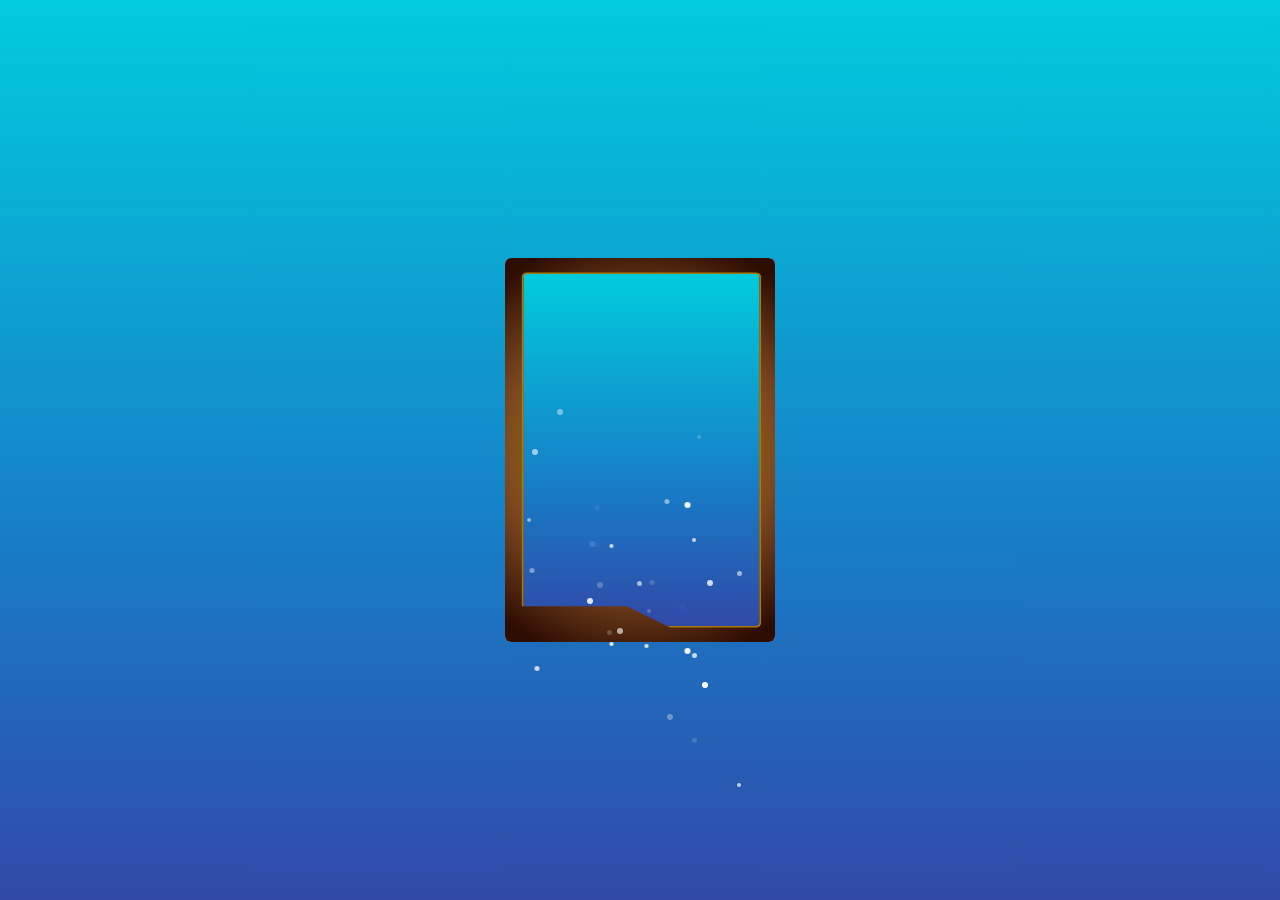
==== targeta-css-html/index.html @ 92e803e3 "base de la targeta del going merry go" ====
<!DOCTYPE html>
<html lang="en">
<head>
    <!-- meta de page -->
    <meta charset="UTF-8">
    <meta http-equiv="X-UA-Compatible" content="IE=edge">
    <!-- <meta name="viewport" content="width=device-width, initial-scale=1.0"> -->
    <meta name="viewport" content="width=device-width, user-scalable=no, initial-scale=1.0, maximum-scale=1.0, minimum-scale=1.0">
    <meta name="description" content="targeta de one piece reto 1">
    <meta name="keywords" content="targeta, one piece, reto 1">
    <meta name="author" content="Pleo2">
    <meta name="robots" content="index,follow">
    <meta name="googlebot" content="index,follow">
    <!-- link-font  -->
    <!-- link-icons -->
    <!-- link-styles -->
    <link rel="stylesheet" href="css/index.css">
    <!-- link-branding -->
    <link rel="icon" type="image/ico" href="ico/onepiece-icon.ico">  
    <title>tarjeta de one piece</title>
</head>
<body>
    <!-- targeta de merryGoing go -->
    <section class="container_tarjeta">
        <div class="base_tarjeta">
            <!-- particulas de mar -->
            <div id="particle-container">
                <div class="particle"></div>
                <div class="particle"></div>
                <div class="particle"></div>
                <div class="particle"></div>
                <div class="particle"></div>
                <div class="particle"></div>
                <div class="particle"></div>
                <div class="particle"></div>
                <div class="particle"></div>
                <div class="particle"></div>
                <div class="particle"></div>
                <div class="particle"></div>
                <div class="particle"></div>
                <div class="particle"></div>
                <div class="particle"></div>
                <div class="particle"></div>
                <div class="particle"></div>
                <div class="particle"></div>
                <div class="particle"></div>
                <div class="particle"></div>
                <div class="particle"></div>
                <div class="particle"></div>
                <div class="particle"></div>
                <div class="particle"></div>
                <div class="particle"></div>
                <div class="particle"></div>
                <div class="particle"></div>
                <div class="particle"></div>
                <div class="particle"></div>
                <div class="particle"></div>
                <div class="particle"></div>
                <div class="particle"></div>
                <div class="particle"></div>
                <div class="particle"></div>
                <div class="particle"></div>
                <div class="particle"></div>
                <div class="particle"></div>
                <div class="particle"></div>
                <div class="particle"></div>
                <div class="particle"></div>
                <div class="particle"></div>
                <div class="particle"></div>
                <div class="particle"></div>
                <div class="particle"></div>
                <div class="particle"></div>
                <div class="particle"></div>
                <div class="particle"></div>
                <div class="particle"></div>
                <div class="particle"></div>
                <div class="particle"></div>
                <div class="particle"></div>
                <div class="particle"></div>
                <div class="particle"></div>                
                <div class="particle"></div>
                <div class="particle"></div>
                <div class="particle"></div>
                <div class="particle"></div>
                <div class="particle"></div>
                <div class="particle"></div>
                <div class="particle"></div>
                <div class="particle"></div>
                <div class="particle"></div>
                <div class="particle"></div>
                <div class="particle"></div>
                <div class="particle"></div>
                <div class="particle"></div>
                <div class="particle"></div>
                <div class="particle"></div>
                <div class="particle"></div>
                <div class="particle"></div>
                <div class="particle"></div>
                <div class="particle"></div>
                <div class="particle"></div>
                <div class="particle"></div>
                <div class="particle"></div>
                <div class="particle"></div>
                <div class="particle"></div>
                <div class="particle"></div>
                <div class="particle"></div>
                <div class="particle"></div>
                <div class="particle"></div>
                <div class="particle"></div>
                <div class="particle"></div>
                <div class="particle"></div>
                <div class="particle"></div>
                <div class="particle"></div>
                <div class="particle"></div>
                <div class="particle"></div>
                <div class="particle"></div>
                <div class="particle"></div>
                <div class="particle"></div>
                <div class="particle"></div>
                <div class="particle"></div>
                <div class="particle"></div>
                <div class="particle"></div>
                <div class="particle"></div>
                <div class="particle"></div>
                <div class="particle"></div>
                <div class="particle"></div>
                <div class="particle"></div>
                <div class="particle"></div>
                <div class="particle"></div>
                <div class="particle"></div>
                <div class="particle"></div>
                <div class="particle"></div>
                <div class="particle"></div>
                <div class="particle"></div>
                <div class="particle"></div>
                <div class="particle"></div>
                <div class="particle"></div>
                <div class="particle"></div>
                <div class="particle"></div>
                <div class="particle"></div>
                <div class="particle"></div>
                <div class="particle"></div>
                <div class="particle"></div>
                <div class="particle"></div>
                <div class="particle"></div>
                <div class="particle"></div>
                <div class="particle"></div>
                <div class="particle"></div>
                <div class="particle"></div>
                <div class="particle"></div>
                <div class="particle"></div>
                <div class="particle"></div>
                <div class="particle"></div>
                <div class="particle"></div>
                <div class="particle"></div>
                <div class="particle"></div>
                <div class="particle"></div>
                <div class="particle"></div>
                <div class="particle"></div>
                <div class="particle"></div>
                <div class="particle"></div>
                <div class="particle"></div>
                <div class="particle"></div>
                <div class="particle"></div>
                <div class="particle"></div>
                <div class="particle"></div>
                <div class="particle"></div>
                <div class="particle"></div>
                <div class="particle"></div>
                <div class="particle"></div>
                <div class="particle"></div>
                <div class="particle"></div>
                <div class="particle"></div>
                <div class="particle"></div>
                <div class="particle"></div>
                <div class="particle"></div>
                <div class="particle"></div>
                <div class="particle"></div>                
                <div class="particle"></div>
                <div class="particle"></div>
                <div class="particle"></div>
                <div class="particle"></div>
                <div class="particle"></div>
                <div class="particle"></div>
                <div class="particle"></div>
                <div class="particle"></div>
                <div class="particle"></div>
                <div class="particle"></div>
                <div class="particle"></div>
                <div class="particle"></div>
                <div class="particle"></div>
                <div class="particle"></div>
                <div class="particle"></div>
                <div class="particle"></div>
                <div class="particle"></div>
                <div class="particle"></div>
                <div class="particle"></div>
                <div class="particle"></div>
                <div class="particle"></div>
                <div class="particle"></div>
                <div class="particle"></div>
                <div class="particle"></div>
                <div class="particle"></div>
                <div class="particle"></div>
                <div class="particle"></div>
                <div class="particle"></div>
                <div class="particle"></div>
                <div class="particle"></div>
                <div class="particle"></div>
                <div class="particle"></div>
                <div class="particle"></div>
                <div class="particle"></div>
                <div class="particle"></div>
                <div class="particle"></div>
                <div class="particle"></div>
                <div class="particle"></div>
                <div class="particle"></div>
                <div class="particle"></div>
                <div class="particle"></div>
                <div class="particle"></div>
                <div class="particle"></div>
                <div class="particle"></div>
                <div class="particle"></div>
                </div>
            <div class="base-2_poligono">
            </div>
        </div>
    </section>
    <script src="js/index.js"></script>
</body>
</html>
---- targeta-css-html/css/index.css ----
* {
  margin: 0;
  padding: 0;
  box-sizing: border-box;
}

body {
  display: flex;
  justify-content: center;
  align-items: center;
  width: 100vw;
  height: 100vh;
  background: rgb(112, 255, 226);
  background: linear-gradient(0deg, #3149a7 0%, #177dc7 40%, #01cbdc 100%);
  font-size: 62.5%;
}
body .container_tarjeta {
  display: flex;
  align-items: center;
  justify-content: center;
  min-width: 16.875rem;
  min-height: 24rem;
  background-color: white;
  border-radius: 0.375rem;
}
body .container_tarjeta .base_tarjeta {
  display: flex;
  align-items: center;
  justify-content: center;
  min-width: 16.875rem;
  min-height: 24rem;
  background: rgb(168, 123, 5);
  background: radial-gradient(circle, rgb(168, 123, 5) 23%, rgb(124, 71, 31) 59%, rgb(45, 12, 2) 93%);
  border-radius: 0.375rem;
}
body .container_tarjeta .base_tarjeta .particle {
  border-radius: 50%;
  width: 100%;
  height: 100%;
  position: relative;
  z-index: 2;
}
@keyframes particle-animation-1 {
  100% {
    transform: translate3d(192.5px, 33px, 17px);
  }
}
body .container_tarjeta .base_tarjeta .particle:nth-child(1) {
  animation: particle-animation-1 60s infinite;
  opacity: 0.43;
  height: 6px;
  width: 6px;
  animation-delay: -0.3s;
  transform: translate3d(40px, 36px, 89px);
  background: white;
}
@keyframes particle-animation-2 {
  100% {
    transform: translate3d(195px, 180px, 80px);
  }
}
body .container_tarjeta .base_tarjeta .particle:nth-child(2) {
  animation: particle-animation-2 60s infinite;
  opacity: 0.07;
  height: 5px;
  width: 5px;
  animation-delay: -0.6s;
  transform: translate3d(77.5px, 126px, 53px);
  background: white;
}
@keyframes particle-animation-3 {
  100% {
    transform: translate3d(100px, 129px, 97px);
  }
}
body .container_tarjeta .base_tarjeta .particle:nth-child(3) {
  animation: particle-animation-3 60s infinite;
  opacity: 0.2;
  height: 5px;
  width: 5px;
  animation-delay: -0.9s;
  transform: translate3d(90px, 246px, 3px);
  background: white;
}
@keyframes particle-animation-4 {
  100% {
    transform: translate3d(97.5px, 261px, 31px);
  }
}
body .container_tarjeta .base_tarjeta .particle:nth-child(4) {
  animation: particle-animation-4 60s infinite;
  opacity: 0.6;
  height: 6px;
  width: 6px;
  animation-delay: -1.2s;
  transform: translate3d(15px, 60px, 4px);
  background: white;
}
@keyframes particle-animation-5 {
  100% {
    transform: translate3d(107.5px, 87px, 100px);
  }
}
body .container_tarjeta .base_tarjeta .particle:nth-child(5) {
  animation: particle-animation-5 60s infinite;
  opacity: 0.52;
  height: 4px;
  width: 4px;
  animation-delay: -1.5s;
  transform: translate3d(10px, 123px, 8px);
  background: white;
}
@keyframes particle-animation-6 {
  100% {
    transform: translate3d(170px, 153px, 29px);
  }
}
body .container_tarjeta .base_tarjeta .particle:nth-child(6) {
  animation: particle-animation-6 60s infinite;
  opacity: 0.03;
  height: 6px;
  width: 6px;
  animation-delay: -1.8s;
  transform: translate3d(162.5px, 204px, 83px);
  background: white;
}
@keyframes particle-animation-7 {
  100% {
    transform: translate3d(80px, 18px, 32px);
  }
}
body .container_tarjeta .base_tarjeta .particle:nth-child(7) {
  animation: particle-animation-7 60s infinite;
  opacity: 0.93;
  height: 4px;
  width: 4px;
  animation-delay: -2.1s;
  transform: translate3d(92.5px, 237px, 76px);
  background: white;
}
@keyframes particle-animation-8 {
  100% {
    transform: translate3d(180px, 210px, 12px);
  }
}
body .container_tarjeta .base_tarjeta .particle:nth-child(8) {
  animation: particle-animation-8 60s infinite;
  opacity: 0.79;
  height: 6px;
  width: 6px;
  animation-delay: -2.4s;
  transform: translate3d(190px, 171px, 15px);
  background: white;
}
@keyframes particle-animation-9 {
  100% {
    transform: translate3d(195px, 117px, 50px);
  }
}
body .container_tarjeta .base_tarjeta .particle:nth-child(9) {
  animation: particle-animation-9 60s infinite;
  opacity: 1;
  height: 6px;
  width: 6px;
  animation-delay: -2.7s;
  transform: translate3d(185px, 267px, 92px);
  background: white;
}
@keyframes particle-animation-10 {
  100% {
    transform: translate3d(220px, 147px, 41px);
  }
}
body .container_tarjeta .base_tarjeta .particle:nth-child(10) {
  animation: particle-animation-10 60s infinite;
  opacity: 0.42;
  height: 5px;
  width: 5px;
  animation-delay: -3s;
  transform: translate3d(12.5px, 147px, 54px);
  background: white;
}
@keyframes particle-animation-11 {
  100% {
    transform: translate3d(220px, 30px, 72px);
  }
}
body .container_tarjeta .base_tarjeta .particle:nth-child(11) {
  animation: particle-animation-11 60s infinite;
  opacity: 0.24;
  height: 6px;
  width: 6px;
  animation-delay: -3.3s;
  transform: translate3d(80px, 156px, 43px);
  background: white;
}
@keyframes particle-animation-12 {
  100% {
    transform: translate3d(122.5px, 93px, 17px);
  }
}
body .container_tarjeta .base_tarjeta .particle:nth-child(12) {
  animation: particle-animation-12 60s infinite;
  opacity: 0.2;
  height: 4px;
  width: 4px;
  animation-delay: -3.6s;
  transform: translate3d(180px, 3px, 58px);
  background: white;
}
@keyframes particle-animation-13 {
  100% {
    transform: translate3d(177.5px, 177px, 27px);
  }
}
body .container_tarjeta .base_tarjeta .particle:nth-child(13) {
  animation: particle-animation-13 60s infinite;
  opacity: 0.56;
  height: 5px;
  width: 5px;
  animation-delay: -3.9s;
  transform: translate3d(220px, 135px, 35px);
  background: white;
}
@keyframes particle-animation-14 {
  100% {
    transform: translate3d(15px, 105px, 60px);
  }
}
body .container_tarjeta .base_tarjeta .particle:nth-child(14) {
  animation: particle-animation-14 60s infinite;
  opacity: 0.22;
  height: 4px;
  width: 4px;
  animation-delay: -4.2s;
  transform: translate3d(130px, 168px, 86px);
  background: white;
}
@keyframes particle-animation-15 {
  100% {
    transform: translate3d(160px, 6px, 22px);
  }
}
body .container_tarjeta .base_tarjeta .particle:nth-child(15) {
  animation: particle-animation-15 60s infinite;
  opacity: 0.18;
  height: 5px;
  width: 5px;
  animation-delay: -4.5s;
  transform: translate3d(132.5px, 135px, 20px);
  background: white;
}
@keyframes particle-animation-16 {
  100% {
    transform: translate3d(70px, 153px, 91px);
  }
}
body .container_tarjeta .base_tarjeta .particle:nth-child(16) {
  animation: particle-animation-16 60s infinite;
  opacity: 0.33;
  height: 6px;
  width: 6px;
  animation-delay: -4.8s;
  transform: translate3d(150px, 264px, 36px);
  background: white;
}
@keyframes particle-animation-17 {
  100% {
    transform: translate3d(12.5px, 201px, 81px);
  }
}
body .container_tarjeta .base_tarjeta .particle:nth-child(17) {
  animation: particle-animation-17 60s infinite;
  opacity: 0.79;
  height: 5px;
  width: 5px;
  animation-delay: -5.1s;
  transform: translate3d(17.5px, 210px, 81px);
  background: white;
}
@keyframes particle-animation-18 {
  100% {
    transform: translate3d(25px, 171px, 75px);
  }
}
body .container_tarjeta .base_tarjeta .particle:nth-child(18) {
  animation: particle-animation-18 60s infinite;
  opacity: 0.75;
  height: 5px;
  width: 5px;
  animation-delay: -5.4s;
  transform: translate3d(175px, 192px, 60px);
  background: white;
}
@keyframes particle-animation-19 {
  100% {
    transform: translate3d(197.5px, 78px, 52px);
  }
}
body .container_tarjeta .base_tarjeta .particle:nth-child(19) {
  animation: particle-animation-19 60s infinite;
  opacity: 0.74;
  height: 4px;
  width: 4px;
  animation-delay: -5.7s;
  transform: translate3d(175px, 72px, 88px);
  background: white;
}
@keyframes particle-animation-20 {
  100% {
    transform: translate3d(90px, 90px, 2px);
  }
}
body .container_tarjeta .base_tarjeta .particle:nth-child(20) {
  animation: particle-animation-20 60s infinite;
  opacity: 0.59;
  height: 5px;
  width: 5px;
  animation-delay: -6s;
  transform: translate3d(120px, 111px, 76px);
  background: white;
}
@keyframes particle-animation-21 {
  100% {
    transform: translate3d(10px, 162px, 4px);
  }
}
body .container_tarjeta .base_tarjeta .particle:nth-child(21) {
  animation: particle-animation-21 60s infinite;
  opacity: 0.86;
  height: 6px;
  width: 6px;
  animation-delay: -6.3s;
  transform: translate3d(70px, 123px, 90px);
  background: white;
}
@keyframes particle-animation-22 {
  100% {
    transform: translate3d(160px, 114px, 24px);
  }
}
body .container_tarjeta .base_tarjeta .particle:nth-child(22) {
  animation: particle-animation-22 60s infinite;
  opacity: 0.97;
  height: 6px;
  width: 6px;
  animation-delay: -6.6s;
  transform: translate3d(167.5px, 21px, 77px);
  background: white;
}
@keyframes particle-animation-23 {
  100% {
    transform: translate3d(15px, 213px, 43px);
  }
}
body .container_tarjeta .base_tarjeta .particle:nth-child(23) {
  animation: particle-animation-23 60s infinite;
  opacity: 0.15;
  height: 6px;
  width: 6px;
  animation-delay: -6.9s;
  transform: translate3d(72.5px, 54px, 5px);
  background: white;
}
@keyframes particle-animation-24 {
  100% {
    transform: translate3d(80px, 159px, 3px);
  }
}
body .container_tarjeta .base_tarjeta .particle:nth-child(24) {
  animation: particle-animation-24 60s infinite;
  opacity: 0.49;
  height: 5px;
  width: 5px;
  animation-delay: -7.2s;
  transform: translate3d(147.5px, 6px, 53px);
  background: white;
}
@keyframes particle-animation-25 {
  100% {
    transform: translate3d(100px, 21px, 23px);
  }
}
body .container_tarjeta .base_tarjeta .particle:nth-child(25) {
  animation: particle-animation-25 60s infinite;
  opacity: 0.97;
  height: 6px;
  width: 6px;
  animation-delay: -7.5s;
  transform: translate3d(167.5px, 150px, 60px);
  background: white;
}
@keyframes particle-animation-26 {
  100% {
    transform: translate3d(50px, 30px, 92px);
  }
}
body .container_tarjeta .base_tarjeta .particle:nth-child(26) {
  animation: particle-animation-26 60s infinite;
  opacity: 0.14;
  height: 5px;
  width: 5px;
  animation-delay: -7.8s;
  transform: translate3d(175px, 234px, 44px);
  background: white;
}
@keyframes particle-animation-27 {
  100% {
    transform: translate3d(7.5px, 18px, 86px);
  }
}
body .container_tarjeta .base_tarjeta .particle:nth-child(27) {
  animation: particle-animation-27 60s infinite;
  opacity: 0.87;
  height: 4px;
  width: 4px;
  animation-delay: -8.1s;
  transform: translate3d(127.5px, 135px, 84px);
  background: white;
}
@keyframes particle-animation-28 {
  100% {
    transform: translate3d(212.5px, 96px, 58px);
  }
}
body .container_tarjeta .base_tarjeta .particle:nth-child(28) {
  animation: particle-animation-28 60s infinite;
  opacity: 0.71;
  height: 4px;
  width: 4px;
  animation-delay: -8.4s;
  transform: translate3d(220px, 270px, 50px);
  background: white;
}
@keyframes particle-animation-29 {
  100% {
    transform: translate3d(12.5px, 39px, 12px);
  }
}
body .container_tarjeta .base_tarjeta .particle:nth-child(29) {
  animation: particle-animation-29 60s infinite;
  opacity: 0.62;
  height: 6px;
  width: 6px;
  animation-delay: -8.7s;
  transform: translate3d(100px, 111px, 51px);
  background: white;
}
@keyframes particle-animation-30 {
  100% {
    transform: translate3d(217.5px, 231px, 54px);
  }
}
body .container_tarjeta .base_tarjeta .particle:nth-child(30) {
  animation: particle-animation-30 60s infinite;
  opacity: 0.79;
  height: 4px;
  width: 4px;
  animation-delay: -9s;
  transform: translate3d(92.5px, 21px, 2px);
  background: white;
}
body .container_tarjeta .base_tarjeta .base-2_poligono {
  transform: translatex(-0.1rem);
  min-width: 14.985rem;
  min-height: 22.2rem;
  border-radius: 0.375rem;
  border: 0.1333rem solid rgb(168, 123, 5);
  background: linear-gradient(0deg, #3149a7 0%, #177dc7 40%, #01cbdc 100%);
  clip-path: polygon(0 0, 100% 0, 100% 100%, 62% 100%, 44% 94%, 0 94%);
}

/*# sourceMappingURL=index.css.map */
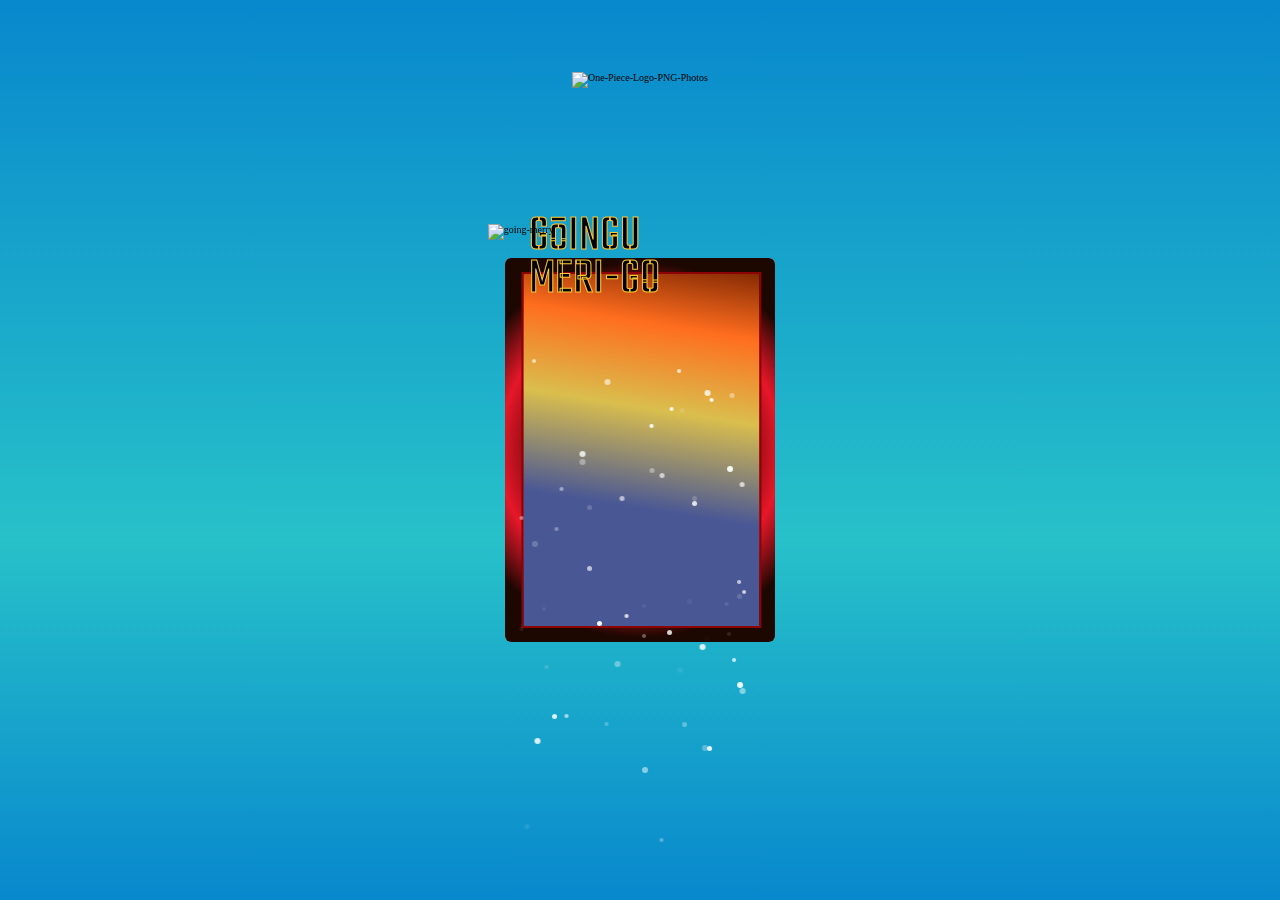
==== commit ae961b5f: "commit final tarjeta de one piece" ====
--- a/targeta-css-html/index.html
+++ b/targeta-css-html/index.html
@@ -12,14 +12,26 @@
     <meta name="robots" content="index,follow">
     <meta name="googlebot" content="index,follow">
     <!-- link-font  -->
+    <link rel="preconnect" href="https://fonts.googleapis.com">
+    <link rel="preconnect" href="https://fonts.gstatic.com" crossorigin>
+    <link href="https://fonts.googleapis.com/css2?family=EB+Garamond&family=Fjalla+One&family=Oswald:wght@700&family=Russo+One&family=Staatliches&family=Teko:wght@600&family=Uchen&display=swap" rel="stylesheet">    
     <!-- link-icons -->
+    <link rel="icon" type="image/ico" href="ico/onepiece-icon.ico">  
     <!-- link-styles -->
     <link rel="stylesheet" href="css/index.css">
     <!-- link-branding -->
-    <link rel="icon" type="image/ico" href="ico/onepiece-icon.ico">  
     <title>tarjeta de one piece</title>
 </head>
 <body>
+    <!-- one piece oficial logo -->
+    <div class="logo">
+        <img src="https://www.pngmart.com/files/13/One-Piece-Logo-PNG-Photos.png" alt="One-Piece-Logo-PNG-Photos">
+    </div>
+    <!-- titulo de la torgeta -->
+    <div class="text-going">
+        <span>GōINGU</span>
+        <span>MERI-GO</span>
+    </div>
     <!-- targeta de merryGoing go -->
     <section class="container_tarjeta">
         <div class="base_tarjeta">
@@ -221,11 +233,11 @@
                 <div class="particle"></div>
                 <div class="particle"></div>
                 <div class="particle"></div>
-                </div>
-            <div class="base-2_poligono">
             </div>
+            <div class="base-2_poligono"></div>
         </div>
+        <!-- going-merry imagen -->
+        <img src="https://i.postimg.cc/W33Z1D4D/going-merry.png" alt="going-merry" class="going-merry">
     </section>
-    <script src="js/index.js"></script>
 </body>
 </html>--- a/targeta-css-html/css/index.css
+++ b/targeta-css-html/css/index.css
@@ -10,9 +10,32 @@
   align-items: center;
   width: 100vw;
   height: 100vh;
-  background: rgb(112, 255, 226);
-  background: linear-gradient(0deg, #3149a7 0%, #177dc7 40%, #01cbdc 100%);
+  background: linear-gradient(0deg, #0888cd 0%, #27c1c9 40%, #0888cd 100%);
   font-size: 62.5%;
+}
+body .logo {
+  position: absolute;
+  top: 8%;
+}
+body .logo img {
+  width: 200px;
+}
+body .text-going {
+  z-index: 3;
+  position: absolute;
+  top: 22.2%;
+  left: 41.3%;
+}
+body span {
+  display: block;
+  width: max-content;
+  height: 2.7rem;
+  font-size: 3.2rem;
+  font-family: "Teko", sans-serif;
+  font-weight: 400;
+  text-align: center;
+  -webkit-text-stroke: 1px rgb(250, 198, 56);
+  color: #000000;
 }
 body .container_tarjeta {
   display: flex;
@@ -30,7 +53,7 @@
   min-width: 16.875rem;
   min-height: 24rem;
   background: rgb(168, 123, 5);
-  background: radial-gradient(circle, rgb(168, 123, 5) 23%, rgb(124, 71, 31) 59%, rgb(45, 12, 2) 93%);
+  background: radial-gradient(circle, rgb(60, 0, 0) 35%, rgb(231, 23, 41) 60%, rgb(29, 7, 1) 80%);
   border-radius: 0.375rem;
 }
 body .container_tarjeta .base_tarjeta .particle {
@@ -42,432 +65,793 @@
 }
 @keyframes particle-animation-1 {
   100% {
-    transform: translate3d(192.5px, 33px, 17px);
+    transform: translate3d(60.0192px, 93px, 54px);
   }
 }
 body .container_tarjeta .base_tarjeta .particle:nth-child(1) {
-  animation: particle-animation-1 60s infinite;
-  opacity: 0.43;
-  height: 6px;
-  width: 6px;
+  animation: particle-animation-1 25s infinite;
+  opacity: 0.88;
+  height: 4px;
+  width: 4px;
   animation-delay: -0.3s;
-  transform: translate3d(40px, 36px, 89px);
+  transform: translate3d(152.5488px, 90px, 6px);
   background: white;
 }
 @keyframes particle-animation-2 {
   100% {
-    transform: translate3d(195px, 180px, 80px);
+    transform: translate3d(60.0192px, 261px, 17px);
   }
 }
 body .container_tarjeta .base_tarjeta .particle:nth-child(2) {
-  animation: particle-animation-2 60s infinite;
+  animation: particle-animation-2 25s infinite;
+  opacity: 0.74;
+  height: 4px;
+  width: 4px;
+  animation-delay: -0.6s;
+  transform: translate3d(160.0512px, 48px, 35px);
+  background: white;
+}
+@keyframes particle-animation-3 {
+  100% {
+    transform: translate3d(45.0144px, 180px, 12px);
+  }
+}
+body .container_tarjeta .base_tarjeta .particle:nth-child(3) {
+  animation: particle-animation-3 25s infinite;
+  opacity: 0.46;
+  height: 4px;
+  width: 4px;
+  animation-delay: -0.9s;
+  transform: translate3d(42.5136px, 162px, 25px);
+  background: white;
+}
+@keyframes particle-animation-4 {
+  100% {
+    transform: translate3d(17.5056px, 132px, 89px);
+  }
+}
+body .container_tarjeta .base_tarjeta .particle:nth-child(4) {
+  animation: particle-animation-4 25s infinite;
+  opacity: 0.65;
+  height: 5px;
+  width: 5px;
+  animation-delay: -1.2s;
+  transform: translate3d(142.5456px, 144px, 62px);
+  background: white;
+}
+@keyframes particle-animation-5 {
+  100% {
+    transform: translate3d(205.0656px, 264px, 58px);
+  }
+}
+body .container_tarjeta .base_tarjeta .particle:nth-child(5) {
+  animation: particle-animation-5 25s infinite;
+  opacity: 0.99;
+  height: 4px;
+  width: 4px;
+  animation-delay: -1.5s;
+  transform: translate3d(132.5424px, 90px, 69px);
+  background: white;
+}
+@keyframes particle-animation-6 {
+  100% {
+    transform: translate3d(147.5472px, 3px, 81px);
+  }
+}
+body .container_tarjeta .base_tarjeta .particle:nth-child(6) {
+  animation: particle-animation-6 25s infinite;
+  opacity: 0.63;
+  height: 4px;
+  width: 4px;
+  animation-delay: -1.8s;
+  transform: translate3d(15.0048px, 21px, 37px);
+  background: white;
+}
+@keyframes particle-animation-7 {
+  100% {
+    transform: translate3d(87.528px, 258px, 2px);
+  }
+}
+body .container_tarjeta .base_tarjeta .particle:nth-child(7) {
+  animation: particle-animation-7 25s infinite;
+  opacity: 0.39;
+  height: 5px;
+  width: 5px;
+  animation-delay: -2.1s;
+  transform: translate3d(212.568px, 51px, 4px);
+  background: white;
+}
+@keyframes particle-animation-8 {
+  100% {
+    transform: translate3d(225.072px, 108px, 92px);
+  }
+}
+body .container_tarjeta .base_tarjeta .particle:nth-child(8) {
+  animation: particle-animation-8 25s infinite;
+  opacity: 0.06;
+  height: 5px;
+  width: 5px;
+  animation-delay: -2.4s;
+  transform: translate3d(170.0544px, 252px, 74px);
+  background: white;
+}
+@keyframes particle-animation-9 {
+  100% {
+    transform: translate3d(77.5248px, 24px, 5px);
+  }
+}
+body .container_tarjeta .base_tarjeta .particle:nth-child(9) {
+  animation: particle-animation-9 25s infinite;
+  opacity: 0.59;
+  height: 6px;
+  width: 6px;
+  animation-delay: -2.7s;
+  transform: translate3d(87.528px, 27px, 36px);
+  background: white;
+}
+@keyframes particle-animation-10 {
+  100% {
+    transform: translate3d(212.568px, 198px, 68px);
+  }
+}
+body .container_tarjeta .base_tarjeta .particle:nth-child(10) {
+  animation: particle-animation-10 25s infinite;
   opacity: 0.07;
-  height: 5px;
-  width: 5px;
-  animation-delay: -0.6s;
-  transform: translate3d(77.5px, 126px, 53px);
-  background: white;
-}
-@keyframes particle-animation-3 {
-  100% {
-    transform: translate3d(100px, 129px, 97px);
-  }
-}
-body .container_tarjeta .base_tarjeta .particle:nth-child(3) {
-  animation: particle-animation-3 60s infinite;
-  opacity: 0.2;
-  height: 5px;
-  width: 5px;
-  animation-delay: -0.9s;
-  transform: translate3d(90px, 246px, 3px);
-  background: white;
-}
-@keyframes particle-animation-4 {
-  100% {
-    transform: translate3d(97.5px, 261px, 31px);
-  }
-}
-body .container_tarjeta .base_tarjeta .particle:nth-child(4) {
-  animation: particle-animation-4 60s infinite;
+  height: 4px;
+  width: 4px;
+  animation-delay: -3s;
+  transform: translate3d(25.008px, 249px, 88px);
+  background: white;
+}
+@keyframes particle-animation-11 {
+  100% {
+    transform: translate3d(212.568px, 222px, 16px);
+  }
+}
+body .container_tarjeta .base_tarjeta .particle:nth-child(11) {
+  animation: particle-animation-11 25s infinite;
+  opacity: 0.35;
+  height: 4px;
+  width: 4px;
+  animation-delay: -3.3s;
+  transform: translate3d(37.512px, 165px, 6px);
+  background: white;
+}
+@keyframes particle-animation-12 {
+  100% {
+    transform: translate3d(10.0032px, 147px, 1px);
+  }
+}
+body .container_tarjeta .base_tarjeta .particle:nth-child(12) {
+  animation: particle-animation-12 25s infinite;
+  opacity: 0.8;
+  height: 6px;
+  width: 6px;
+  animation-delay: -3.6s;
+  transform: translate3d(187.56px, 24px, 72px);
+  background: white;
+}
+@keyframes particle-animation-13 {
+  100% {
+    transform: translate3d(165.0528px, 186px, 41px);
+  }
+}
+body .container_tarjeta .base_tarjeta .particle:nth-child(13) {
+  animation: particle-animation-13 25s infinite;
+  opacity: 0.36;
+  height: 6px;
+  width: 6px;
+  animation-delay: -3.9s;
+  transform: translate3d(62.52px, 87px, 76px);
+  background: white;
+}
+@keyframes particle-animation-14 {
+  100% {
+    transform: translate3d(42.5136px, 30px, 40px);
+  }
+}
+body .container_tarjeta .base_tarjeta .particle:nth-child(14) {
+  animation: particle-animation-14 25s infinite;
+  opacity: 0.13;
+  height: 5px;
+  width: 5px;
+  animation-delay: -4.2s;
+  transform: translate3d(162.552px, 30px, 67px);
+  background: white;
+}
+@keyframes particle-animation-15 {
+  100% {
+    transform: translate3d(162.552px, 93px, 48px);
+  }
+}
+body .container_tarjeta .base_tarjeta .particle:nth-child(15) {
+  animation: particle-animation-15 25s infinite;
+  opacity: 0.71;
+  height: 4px;
+  width: 4px;
+  animation-delay: -4.5s;
+  transform: translate3d(225.072px, 207px, 73px);
+  background: white;
+}
+@keyframes particle-animation-16 {
+  100% {
+    transform: translate3d(65.0208px, 186px, 96px);
+  }
+}
+body .container_tarjeta .base_tarjeta .particle:nth-child(16) {
+  animation: particle-animation-16 25s infinite;
+  opacity: 0.82;
+  height: 5px;
+  width: 5px;
+  animation-delay: -4.8s;
+  transform: translate3d(150.048px, 243px, 41px);
+  background: white;
+}
+@keyframes particle-animation-17 {
+  100% {
+    transform: translate3d(215.0688px, 132px, 27px);
+  }
+}
+body .container_tarjeta .base_tarjeta .particle:nth-child(17) {
+  animation: particle-animation-17 25s infinite;
+  opacity: 0.92;
+  height: 4px;
+  width: 4px;
+  animation-delay: -5.1s;
+  transform: translate3d(192.5616px, 6px, 54px);
+  background: white;
+}
+@keyframes particle-animation-18 {
+  100% {
+    transform: translate3d(95.0304px, 165px, 36px);
+  }
+}
+body .container_tarjeta .base_tarjeta .particle:nth-child(18) {
+  animation: particle-animation-18 25s infinite;
+  opacity: 0.02;
+  height: 5px;
+  width: 5px;
+  animation-delay: -5.4s;
+  transform: translate3d(187.56px, 240px, 56px);
+  background: white;
+}
+@keyframes particle-animation-19 {
+  100% {
+    transform: translate3d(160.0512px, 102px, 7px);
+  }
+}
+body .container_tarjeta .base_tarjeta .particle:nth-child(19) {
+  animation: particle-animation-19 25s infinite;
+  opacity: 0.15;
+  height: 4px;
+  width: 4px;
+  animation-delay: -5.7s;
+  transform: translate3d(27.5088px, 264px, 62px);
+  background: white;
+}
+@keyframes particle-animation-20 {
+  100% {
+    transform: translate3d(162.552px, 252px, 30px);
+  }
+}
+body .container_tarjeta .base_tarjeta .particle:nth-child(20) {
+  animation: particle-animation-20 25s infinite;
+  opacity: 0.44;
+  height: 4px;
+  width: 4px;
+  animation-delay: -6s;
+  transform: translate3d(2.5008px, 111px, 62px);
+  background: white;
+}
+@keyframes particle-animation-21 {
+  100% {
+    transform: translate3d(60.0192px, 153px, 31px);
+  }
+}
+body .container_tarjeta .base_tarjeta .particle:nth-child(21) {
+  animation: particle-animation-21 25s infinite;
+  opacity: 0.18;
+  height: 5px;
+  width: 5px;
+  animation-delay: -6.3s;
+  transform: translate3d(70.0224px, 96px, 65px);
+  background: white;
+}
+@keyframes particle-animation-22 {
+  100% {
+    transform: translate3d(215.0688px, 105px, 79px);
+  }
+}
+body .container_tarjeta .base_tarjeta .particle:nth-child(22) {
+  animation: particle-animation-22 25s infinite;
+  opacity: 0.38;
+  height: 5px;
+  width: 5px;
+  animation-delay: -6.6s;
+  transform: translate3d(132.5424px, 54px, 65px);
+  background: white;
+}
+@keyframes particle-animation-23 {
+  100% {
+    transform: translate3d(212.568px, 69px, 54px);
+  }
+}
+body .container_tarjeta .base_tarjeta .particle:nth-child(23) {
+  animation: particle-animation-23 25s infinite;
+  opacity: 0.69;
+  height: 5px;
+  width: 5px;
+  animation-delay: -6.9s;
+  transform: translate3d(222.5712px, 63px, 69px);
+  background: white;
+}
+@keyframes particle-animation-24 {
+  100% {
+    transform: translate3d(27.5088px, 42px, 77px);
+  }
+}
+body .container_tarjeta .base_tarjeta .particle:nth-child(24) {
+  animation: particle-animation-24 25s infinite;
+  opacity: 0.19;
+  height: 5px;
+  width: 5px;
+  animation-delay: -7.2s;
+  transform: translate3d(175.056px, 72px, 60px);
+  background: white;
+}
+@keyframes particle-animation-25 {
+  100% {
+    transform: translate3d(130.0416px, 54px, 45px);
+  }
+}
+body .container_tarjeta .base_tarjeta .particle:nth-child(25) {
+  animation: particle-animation-25 25s infinite;
+  opacity: 0.09;
+  height: 4px;
+  width: 4px;
+  animation-delay: -7.5s;
+  transform: translate3d(2.5008px, 198px, 25px);
+  background: white;
+}
+@keyframes particle-animation-26 {
+  100% {
+    transform: translate3d(130.0416px, 54px, 64px);
+  }
+}
+body .container_tarjeta .base_tarjeta .particle:nth-child(26) {
+  animation: particle-animation-26 25s infinite;
+  opacity: 0.8;
+  height: 6px;
+  width: 6px;
+  animation-delay: -7.8s;
+  transform: translate3d(62.52px, 18px, 96px);
+  background: white;
+}
+@keyframes particle-animation-27 {
+  100% {
+    transform: translate3d(37.512px, 93px, 62px);
+  }
+}
+body .container_tarjeta .base_tarjeta .particle:nth-child(27) {
+  animation: particle-animation-27 25s infinite;
+  opacity: 0.07;
+  height: 6px;
+  width: 6px;
+  animation-delay: -8.1s;
+  transform: translate3d(160.0512px, 228px, 44px);
+  background: white;
+}
+@keyframes particle-animation-28 {
+  100% {
+    transform: translate3d(117.5376px, 15px, 64px);
+  }
+}
+body .container_tarjeta .base_tarjeta .particle:nth-child(28) {
+  animation: particle-animation-28 25s infinite;
+  opacity: 0.92;
+  height: 6px;
+  width: 6px;
+  animation-delay: -8.4s;
+  transform: translate3d(210.0672px, 21px, 67px);
+  background: white;
+}
+@keyframes particle-animation-29 {
+  100% {
+    transform: translate3d(90.0288px, 198px, 28px);
+  }
+}
+body .container_tarjeta .base_tarjeta .particle:nth-child(29) {
+  animation: particle-animation-29 25s infinite;
   opacity: 0.6;
-  height: 6px;
-  width: 6px;
-  animation-delay: -1.2s;
-  transform: translate3d(15px, 60px, 4px);
-  background: white;
-}
-@keyframes particle-animation-5 {
-  100% {
-    transform: translate3d(107.5px, 87px, 100px);
-  }
-}
-body .container_tarjeta .base_tarjeta .particle:nth-child(5) {
-  animation: particle-animation-5 60s infinite;
-  opacity: 0.52;
-  height: 4px;
-  width: 4px;
-  animation-delay: -1.5s;
-  transform: translate3d(10px, 123px, 8px);
-  background: white;
-}
-@keyframes particle-animation-6 {
-  100% {
-    transform: translate3d(170px, 153px, 29px);
-  }
-}
-body .container_tarjeta .base_tarjeta .particle:nth-child(6) {
-  animation: particle-animation-6 60s infinite;
-  opacity: 0.03;
-  height: 6px;
-  width: 6px;
-  animation-delay: -1.8s;
-  transform: translate3d(162.5px, 204px, 83px);
-  background: white;
-}
-@keyframes particle-animation-7 {
-  100% {
-    transform: translate3d(80px, 18px, 32px);
-  }
-}
-body .container_tarjeta .base_tarjeta .particle:nth-child(7) {
-  animation: particle-animation-7 60s infinite;
-  opacity: 0.93;
-  height: 4px;
-  width: 4px;
-  animation-delay: -2.1s;
-  transform: translate3d(92.5px, 237px, 76px);
-  background: white;
-}
-@keyframes particle-animation-8 {
-  100% {
-    transform: translate3d(180px, 210px, 12px);
-  }
-}
-body .container_tarjeta .base_tarjeta .particle:nth-child(8) {
-  animation: particle-animation-8 60s infinite;
-  opacity: 0.79;
-  height: 6px;
-  width: 6px;
-  animation-delay: -2.4s;
-  transform: translate3d(190px, 171px, 15px);
-  background: white;
-}
-@keyframes particle-animation-9 {
-  100% {
-    transform: translate3d(195px, 117px, 50px);
-  }
-}
-body .container_tarjeta .base_tarjeta .particle:nth-child(9) {
-  animation: particle-animation-9 60s infinite;
-  opacity: 1;
-  height: 6px;
-  width: 6px;
-  animation-delay: -2.7s;
-  transform: translate3d(185px, 267px, 92px);
-  background: white;
-}
-@keyframes particle-animation-10 {
-  100% {
-    transform: translate3d(220px, 147px, 41px);
-  }
-}
-body .container_tarjeta .base_tarjeta .particle:nth-child(10) {
-  animation: particle-animation-10 60s infinite;
-  opacity: 0.42;
-  height: 5px;
-  width: 5px;
-  animation-delay: -3s;
-  transform: translate3d(12.5px, 147px, 54px);
-  background: white;
-}
-@keyframes particle-animation-11 {
-  100% {
-    transform: translate3d(220px, 30px, 72px);
-  }
-}
-body .container_tarjeta .base_tarjeta .particle:nth-child(11) {
-  animation: particle-animation-11 60s infinite;
-  opacity: 0.24;
-  height: 6px;
-  width: 6px;
-  animation-delay: -3.3s;
-  transform: translate3d(80px, 156px, 43px);
-  background: white;
-}
-@keyframes particle-animation-12 {
-  100% {
-    transform: translate3d(122.5px, 93px, 17px);
-  }
-}
-body .container_tarjeta .base_tarjeta .particle:nth-child(12) {
-  animation: particle-animation-12 60s infinite;
-  opacity: 0.2;
-  height: 4px;
-  width: 4px;
-  animation-delay: -3.6s;
-  transform: translate3d(180px, 3px, 58px);
-  background: white;
-}
-@keyframes particle-animation-13 {
-  100% {
-    transform: translate3d(177.5px, 177px, 27px);
-  }
-}
-body .container_tarjeta .base_tarjeta .particle:nth-child(13) {
-  animation: particle-animation-13 60s infinite;
-  opacity: 0.56;
-  height: 5px;
-  width: 5px;
-  animation-delay: -3.9s;
-  transform: translate3d(220px, 135px, 35px);
-  background: white;
-}
-@keyframes particle-animation-14 {
-  100% {
-    transform: translate3d(15px, 105px, 60px);
-  }
-}
-body .container_tarjeta .base_tarjeta .particle:nth-child(14) {
-  animation: particle-animation-14 60s infinite;
-  opacity: 0.22;
-  height: 4px;
-  width: 4px;
-  animation-delay: -4.2s;
-  transform: translate3d(130px, 168px, 86px);
-  background: white;
-}
-@keyframes particle-animation-15 {
-  100% {
-    transform: translate3d(160px, 6px, 22px);
-  }
-}
-body .container_tarjeta .base_tarjeta .particle:nth-child(15) {
-  animation: particle-animation-15 60s infinite;
-  opacity: 0.18;
-  height: 5px;
-  width: 5px;
-  animation-delay: -4.5s;
-  transform: translate3d(132.5px, 135px, 20px);
-  background: white;
-}
-@keyframes particle-animation-16 {
-  100% {
-    transform: translate3d(70px, 153px, 91px);
-  }
-}
-body .container_tarjeta .base_tarjeta .particle:nth-child(16) {
-  animation: particle-animation-16 60s infinite;
-  opacity: 0.33;
-  height: 6px;
-  width: 6px;
-  animation-delay: -4.8s;
-  transform: translate3d(150px, 264px, 36px);
-  background: white;
-}
-@keyframes particle-animation-17 {
-  100% {
-    transform: translate3d(12.5px, 201px, 81px);
-  }
-}
-body .container_tarjeta .base_tarjeta .particle:nth-child(17) {
-  animation: particle-animation-17 60s infinite;
-  opacity: 0.79;
-  height: 5px;
-  width: 5px;
-  animation-delay: -5.1s;
-  transform: translate3d(17.5px, 210px, 81px);
-  background: white;
-}
-@keyframes particle-animation-18 {
-  100% {
-    transform: translate3d(25px, 171px, 75px);
-  }
-}
-body .container_tarjeta .base_tarjeta .particle:nth-child(18) {
-  animation: particle-animation-18 60s infinite;
+  height: 5px;
+  width: 5px;
+  animation-delay: -8.7s;
+  transform: translate3d(102.5328px, 45px, 7px);
+  background: white;
+}
+@keyframes particle-animation-30 {
+  100% {
+    transform: translate3d(162.552px, 33px, 73px);
+  }
+}
+body .container_tarjeta .base_tarjeta .particle:nth-child(30) {
+  animation: particle-animation-30 25s infinite;
+  opacity: 0.96;
+  height: 5px;
+  width: 5px;
+  animation-delay: -9s;
+  transform: translate3d(80.0256px, 165px, 15px);
+  background: white;
+}
+@keyframes particle-animation-31 {
+  100% {
+    transform: translate3d(207.5664px, 231px, 91px);
+  }
+}
+body .container_tarjeta .base_tarjeta .particle:nth-child(31) {
+  animation: particle-animation-31 25s infinite;
+  opacity: 0.65;
+  height: 5px;
+  width: 5px;
+  animation-delay: -9.3s;
+  transform: translate3d(70.0224px, 105px, 34px);
+  background: white;
+}
+@keyframes particle-animation-32 {
+  100% {
+    transform: translate3d(200.064px, 63px, 81px);
+  }
+}
+body .container_tarjeta .base_tarjeta .particle:nth-child(32) {
+  animation: particle-animation-32 25s infinite;
+  opacity: 0.07;
+  height: 4px;
+  width: 4px;
+  animation-delay: -9.6s;
+  transform: translate3d(125.04px, 138px, 38px);
+  background: white;
+}
+@keyframes particle-animation-33 {
+  100% {
+    transform: translate3d(100.032px, 195px, 31px);
+  }
+}
+body .container_tarjeta .base_tarjeta .particle:nth-child(33) {
+  animation: particle-animation-33 25s infinite;
+  opacity: 0.83;
+  height: 4px;
+  width: 4px;
+  animation-delay: -9.9s;
+  transform: translate3d(107.5344px, 144px, 16px);
+  background: white;
+}
+@keyframes particle-animation-34 {
+  100% {
+    transform: translate3d(210.0672px, 105px, 64px);
+  }
+}
+body .container_tarjeta .base_tarjeta .particle:nth-child(34) {
+  animation: particle-animation-34 25s infinite;
+  opacity: 0.82;
+  height: 5px;
+  width: 5px;
+  animation-delay: -10.2s;
+  transform: translate3d(175.056px, 27px, 36px);
+  background: white;
+}
+@keyframes particle-animation-35 {
+  100% {
+    transform: translate3d(32.5104px, 180px, 37px);
+  }
+}
+body .container_tarjeta .base_tarjeta .particle:nth-child(35) {
+  animation: particle-animation-35 25s infinite;
+  opacity: 0.9;
+  height: 5px;
+  width: 5px;
+  animation-delay: -10.5s;
+  transform: translate3d(190.0608px, 267px, 13px);
+  background: white;
+}
+@keyframes particle-animation-36 {
+  100% {
+    transform: translate3d(147.5472px, 78px, 13px);
+  }
+}
+body .container_tarjeta .base_tarjeta .particle:nth-child(36) {
+  animation: particle-animation-36 25s infinite;
   opacity: 0.75;
-  height: 5px;
-  width: 5px;
-  animation-delay: -5.4s;
-  transform: translate3d(175px, 192px, 60px);
-  background: white;
-}
-@keyframes particle-animation-19 {
-  100% {
-    transform: translate3d(197.5px, 78px, 52px);
-  }
-}
-body .container_tarjeta .base_tarjeta .particle:nth-child(19) {
-  animation: particle-animation-19 60s infinite;
-  opacity: 0.74;
-  height: 4px;
-  width: 4px;
-  animation-delay: -5.7s;
-  transform: translate3d(175px, 72px, 88px);
-  background: white;
-}
-@keyframes particle-animation-20 {
-  100% {
-    transform: translate3d(90px, 90px, 2px);
-  }
-}
-body .container_tarjeta .base_tarjeta .particle:nth-child(20) {
-  animation: particle-animation-20 60s infinite;
-  opacity: 0.59;
-  height: 5px;
-  width: 5px;
-  animation-delay: -6s;
-  transform: translate3d(120px, 111px, 76px);
-  background: white;
-}
-@keyframes particle-animation-21 {
-  100% {
-    transform: translate3d(10px, 162px, 4px);
-  }
-}
-body .container_tarjeta .base_tarjeta .particle:nth-child(21) {
-  animation: particle-animation-21 60s infinite;
-  opacity: 0.86;
-  height: 6px;
-  width: 6px;
-  animation-delay: -6.3s;
-  transform: translate3d(70px, 123px, 90px);
-  background: white;
-}
-@keyframes particle-animation-22 {
-  100% {
-    transform: translate3d(160px, 114px, 24px);
-  }
-}
-body .container_tarjeta .base_tarjeta .particle:nth-child(22) {
-  animation: particle-animation-22 60s infinite;
-  opacity: 0.97;
-  height: 6px;
-  width: 6px;
-  animation-delay: -6.6s;
-  transform: translate3d(167.5px, 21px, 77px);
-  background: white;
-}
-@keyframes particle-animation-23 {
-  100% {
-    transform: translate3d(15px, 213px, 43px);
-  }
-}
-body .container_tarjeta .base_tarjeta .particle:nth-child(23) {
-  animation: particle-animation-23 60s infinite;
-  opacity: 0.15;
-  height: 6px;
-  width: 6px;
-  animation-delay: -6.9s;
-  transform: translate3d(72.5px, 54px, 5px);
-  background: white;
-}
-@keyframes particle-animation-24 {
-  100% {
-    transform: translate3d(80px, 159px, 3px);
-  }
-}
-body .container_tarjeta .base_tarjeta .particle:nth-child(24) {
-  animation: particle-animation-24 60s infinite;
+  height: 4px;
+  width: 4px;
+  animation-delay: -10.8s;
+  transform: translate3d(215.0688px, 174px, 67px);
+  background: white;
+}
+@keyframes particle-animation-37 {
+  100% {
+    transform: translate3d(152.5488px, 168px, 8px);
+  }
+}
+body .container_tarjeta .base_tarjeta .particle:nth-child(37) {
+  animation: particle-animation-37 25s infinite;
+  opacity: 0.11;
+  height: 4px;
+  width: 4px;
+  animation-delay: -11.1s;
+  transform: translate3d(210.0672px, 144px, 17px);
+  background: white;
+}
+@keyframes particle-animation-38 {
+  100% {
+    transform: translate3d(205.0656px, 39px, 76px);
+  }
+}
+body .container_tarjeta .base_tarjeta .particle:nth-child(38) {
+  animation: particle-animation-38 25s infinite;
+  opacity: 0.64;
+  height: 4px;
+  width: 4px;
+  animation-delay: -11.4s;
+  transform: translate3d(47.5152px, 222px, 44px);
+  background: white;
+}
+@keyframes particle-animation-39 {
+  100% {
+    transform: translate3d(7.5024px, 261px, 52px);
+  }
+}
+body .container_tarjeta .base_tarjeta .particle:nth-child(39) {
+  animation: particle-animation-39 25s infinite;
+  opacity: 0.92;
+  height: 6px;
+  width: 6px;
+  animation-delay: -11.7s;
+  transform: translate3d(220.0704px, 186px, 70px);
+  background: white;
+}
+@keyframes particle-animation-40 {
+  100% {
+    transform: translate3d(225.072px, 135px, 18px);
+  }
+}
+body .container_tarjeta .base_tarjeta .particle:nth-child(40) {
+  animation: particle-animation-40 25s infinite;
+  opacity: 0.21;
+  height: 6px;
+  width: 6px;
+  animation-delay: -12s;
+  transform: translate3d(15.0048px, 39px, 87px);
+  background: white;
+}
+@keyframes particle-animation-41 {
+  100% {
+    transform: translate3d(105.0336px, 84px, 57px);
+  }
+}
+body .container_tarjeta .base_tarjeta .particle:nth-child(41) {
+  animation: particle-animation-41 25s infinite;
+  opacity: 0.36;
+  height: 6px;
+  width: 6px;
+  animation-delay: -12.3s;
+  transform: translate3d(97.5312px, 153px, 93px);
+  background: white;
+}
+@keyframes particle-animation-42 {
+  100% {
+    transform: translate3d(220.0704px, 204px, 69px);
+  }
+}
+body .container_tarjeta .base_tarjeta .particle:nth-child(42) {
+  animation: particle-animation-42 25s infinite;
+  opacity: 0.35;
+  height: 4px;
+  width: 4px;
+  animation-delay: -12.6s;
+  transform: translate3d(125.04px, 120px, 81px);
+  background: white;
+}
+@keyframes particle-animation-43 {
+  100% {
+    transform: translate3d(127.5408px, 63px, 9px);
+  }
+}
+body .container_tarjeta .base_tarjeta .particle:nth-child(43) {
+  animation: particle-animation-43 25s infinite;
+  opacity: 0.11;
+  height: 4px;
+  width: 4px;
+  animation-delay: -12.9s;
+  transform: translate3d(207.5664px, 84px, 87px);
+  background: white;
+}
+@keyframes particle-animation-44 {
+  100% {
+    transform: translate3d(100.032px, 45px, 67px);
+  }
+}
+body .container_tarjeta .base_tarjeta .particle:nth-child(44) {
+  animation: particle-animation-44 25s infinite;
+  opacity: 0.84;
+  height: 6px;
+  width: 6px;
+  animation-delay: -13.2s;
+  transform: translate3d(17.5056px, 216px, 38px);
+  background: white;
+}
+@keyframes particle-animation-45 {
+  100% {
+    transform: translate3d(120.0384px, 210px, 5px);
+  }
+}
+body .container_tarjeta .base_tarjeta .particle:nth-child(45) {
+  animation: particle-animation-45 25s infinite;
+  opacity: 0.16;
+  height: 5px;
+  width: 5px;
+  animation-delay: -13.5s;
+  transform: translate3d(220.0704px, 66px, 20px);
+  background: white;
+}
+@keyframes particle-animation-46 {
+  100% {
+    transform: translate3d(130.0416px, 30px, 27px);
+  }
+}
+body .container_tarjeta .base_tarjeta .particle:nth-child(46) {
+  animation: particle-animation-46 25s infinite;
+  opacity: 0.26;
+  height: 4px;
+  width: 4px;
+  animation-delay: -13.8s;
+  transform: translate3d(87.528px, 189px, 73px);
+  background: white;
+}
+@keyframes particle-animation-47 {
+  100% {
+    transform: translate3d(215.0688px, 114px, 10px);
+  }
+}
+body .container_tarjeta .base_tarjeta .particle:nth-child(47) {
+  animation: particle-animation-47 25s infinite;
+  opacity: 0.84;
+  height: 5px;
+  width: 5px;
+  animation-delay: -14.1s;
+  transform: translate3d(35.0112px, 177px, 71px);
+  background: white;
+}
+@keyframes particle-animation-48 {
+  100% {
+    transform: translate3d(142.5456px, 72px, 87px);
+  }
+}
+body .container_tarjeta .base_tarjeta .particle:nth-child(48) {
+  animation: particle-animation-48 25s infinite;
+  opacity: 0.31;
+  height: 5px;
+  width: 5px;
+  animation-delay: -14.4s;
+  transform: translate3d(165.0528px, 180px, 38px);
+  background: white;
+}
+@keyframes particle-animation-49 {
+  100% {
+    transform: translate3d(50.016px, 252px, 82px);
+  }
+}
+body .container_tarjeta .base_tarjeta .particle:nth-child(49) {
+  animation: particle-animation-49 25s infinite;
+  opacity: 0.3;
+  height: 6px;
+  width: 6px;
+  animation-delay: -14.7s;
+  transform: translate3d(185.0592px, 198px, 76px);
+  background: white;
+}
+@keyframes particle-animation-50 {
+  100% {
+    transform: translate3d(20.0064px, 51px, 63px);
+  }
+}
+body .container_tarjeta .base_tarjeta .particle:nth-child(50) {
+  animation: particle-animation-50 25s infinite;
   opacity: 0.49;
-  height: 5px;
-  width: 5px;
-  animation-delay: -7.2s;
-  transform: translate3d(147.5px, 6px, 53px);
-  background: white;
-}
-@keyframes particle-animation-25 {
-  100% {
-    transform: translate3d(100px, 21px, 23px);
-  }
-}
-body .container_tarjeta .base_tarjeta .particle:nth-child(25) {
-  animation: particle-animation-25 60s infinite;
-  opacity: 0.97;
-  height: 6px;
-  width: 6px;
-  animation-delay: -7.5s;
-  transform: translate3d(167.5px, 150px, 60px);
-  background: white;
-}
-@keyframes particle-animation-26 {
-  100% {
-    transform: translate3d(50px, 30px, 92px);
-  }
-}
-body .container_tarjeta .base_tarjeta .particle:nth-child(26) {
-  animation: particle-animation-26 60s infinite;
-  opacity: 0.14;
-  height: 5px;
-  width: 5px;
-  animation-delay: -7.8s;
-  transform: translate3d(175px, 234px, 44px);
-  background: white;
-}
-@keyframes particle-animation-27 {
-  100% {
-    transform: translate3d(7.5px, 18px, 86px);
-  }
-}
-body .container_tarjeta .base_tarjeta .particle:nth-child(27) {
-  animation: particle-animation-27 60s infinite;
-  opacity: 0.87;
-  height: 4px;
-  width: 4px;
-  animation-delay: -8.1s;
-  transform: translate3d(127.5px, 135px, 84px);
-  background: white;
-}
-@keyframes particle-animation-28 {
-  100% {
-    transform: translate3d(212.5px, 96px, 58px);
-  }
-}
-body .container_tarjeta .base_tarjeta .particle:nth-child(28) {
-  animation: particle-animation-28 60s infinite;
-  opacity: 0.71;
-  height: 4px;
-  width: 4px;
-  animation-delay: -8.4s;
-  transform: translate3d(220px, 270px, 50px);
-  background: white;
-}
-@keyframes particle-animation-29 {
-  100% {
-    transform: translate3d(12.5px, 39px, 12px);
-  }
-}
-body .container_tarjeta .base_tarjeta .particle:nth-child(29) {
-  animation: particle-animation-29 60s infinite;
-  opacity: 0.62;
-  height: 6px;
-  width: 6px;
-  animation-delay: -8.7s;
-  transform: translate3d(100px, 111px, 51px);
-  background: white;
-}
-@keyframes particle-animation-30 {
-  100% {
-    transform: translate3d(217.5px, 231px, 54px);
-  }
-}
-body .container_tarjeta .base_tarjeta .particle:nth-child(30) {
-  animation: particle-animation-30 60s infinite;
-  opacity: 0.79;
-  height: 4px;
-  width: 4px;
-  animation-delay: -9s;
-  transform: translate3d(92.5px, 21px, 2px);
+  height: 6px;
+  width: 6px;
+  animation-delay: -15s;
+  transform: translate3d(222.5712px, 135px, 9px);
+  background: white;
+}
+@keyframes particle-animation-51 {
+  100% {
+    transform: translate3d(115.0368px, 270px, 10px);
+  }
+}
+body .container_tarjeta .base_tarjeta .particle:nth-child(51) {
+  animation: particle-animation-51 25s infinite;
+  opacity: 0.69;
+  height: 4px;
+  width: 4px;
+  animation-delay: -15.3s;
+  transform: translate3d(220.0704px, 21px, 37px);
+  background: white;
+}
+@keyframes particle-animation-52 {
+  100% {
+    transform: translate3d(167.5536px, 138px, 94px);
+  }
+}
+body .container_tarjeta .base_tarjeta .particle:nth-child(52) {
+  animation: particle-animation-52 25s infinite;
+  opacity: 0.84;
+  height: 6px;
+  width: 6px;
+  animation-delay: -15.6s;
+  transform: translate3d(182.5584px, 81px, 39px);
+  background: white;
+}
+@keyframes particle-animation-53 {
+  100% {
+    transform: translate3d(167.5536px, 66px, 39px);
+  }
+}
+body .container_tarjeta .base_tarjeta .particle:nth-child(53) {
+  animation: particle-animation-53 25s infinite;
+  opacity: 0.5;
+  height: 6px;
+  width: 6px;
+  animation-delay: -15.9s;
+  transform: translate3d(125.04px, 198px, 96px);
+  background: white;
+}
+@keyframes particle-animation-54 {
+  100% {
+    transform: translate3d(75.024px, 216px, 85px);
+  }
+}
+body .container_tarjeta .base_tarjeta .particle:nth-child(54) {
+  animation: particle-animation-54 25s infinite;
+  opacity: 0.1;
+  height: 5px;
+  width: 5px;
+  animation-delay: -16.2s;
+  transform: translate3d(7.5024px, 249px, 100px);
+  background: white;
+}
+@keyframes particle-animation-55 {
+  100% {
+    transform: translate3d(67.5216px, 24px, 45px);
+  }
+}
+body .container_tarjeta .base_tarjeta .particle:nth-child(55) {
+  animation: particle-animation-55 25s infinite;
+  opacity: 0.31;
+  height: 4px;
+  width: 4px;
+  animation-delay: -16.5s;
+  transform: translate3d(142.5456px, 258px, 14px);
   background: white;
 }
 body .container_tarjeta .base_tarjeta .base-2_poligono {
   transform: translatex(-0.1rem);
   min-width: 14.985rem;
   min-height: 22.2rem;
-  border-radius: 0.375rem;
-  border: 0.1333rem solid rgb(168, 123, 5);
-  background: linear-gradient(0deg, #3149a7 0%, #177dc7 40%, #01cbdc 100%);
-  clip-path: polygon(0 0, 100% 0, 100% 100%, 62% 100%, 44% 94%, 0 94%);
+  border: 0.1333rem solid rgb(141, 2, 2);
+  background: rgb(255, 237, 73);
+  background: rgb(255, 237, 73);
+  background: linear-gradient(9deg, rgb(73, 87, 149) 35%, rgb(218, 190, 77) 61%, rgb(255, 109, 30) 83%, rgb(134, 43, 4) 100%);
+}
+body .container_tarjeta .going-merry {
+  z-index: 4;
+  position: absolute;
+  width: 300px;
+  height: 387px;
+  top: 24.9%;
+  left: 38.1%;
+}
+body .container_tarjeta .going-merry:hover {
+  transform: scale(1.1) translateX(-13px);
 }
 
 /*# sourceMappingURL=index.css.map */
